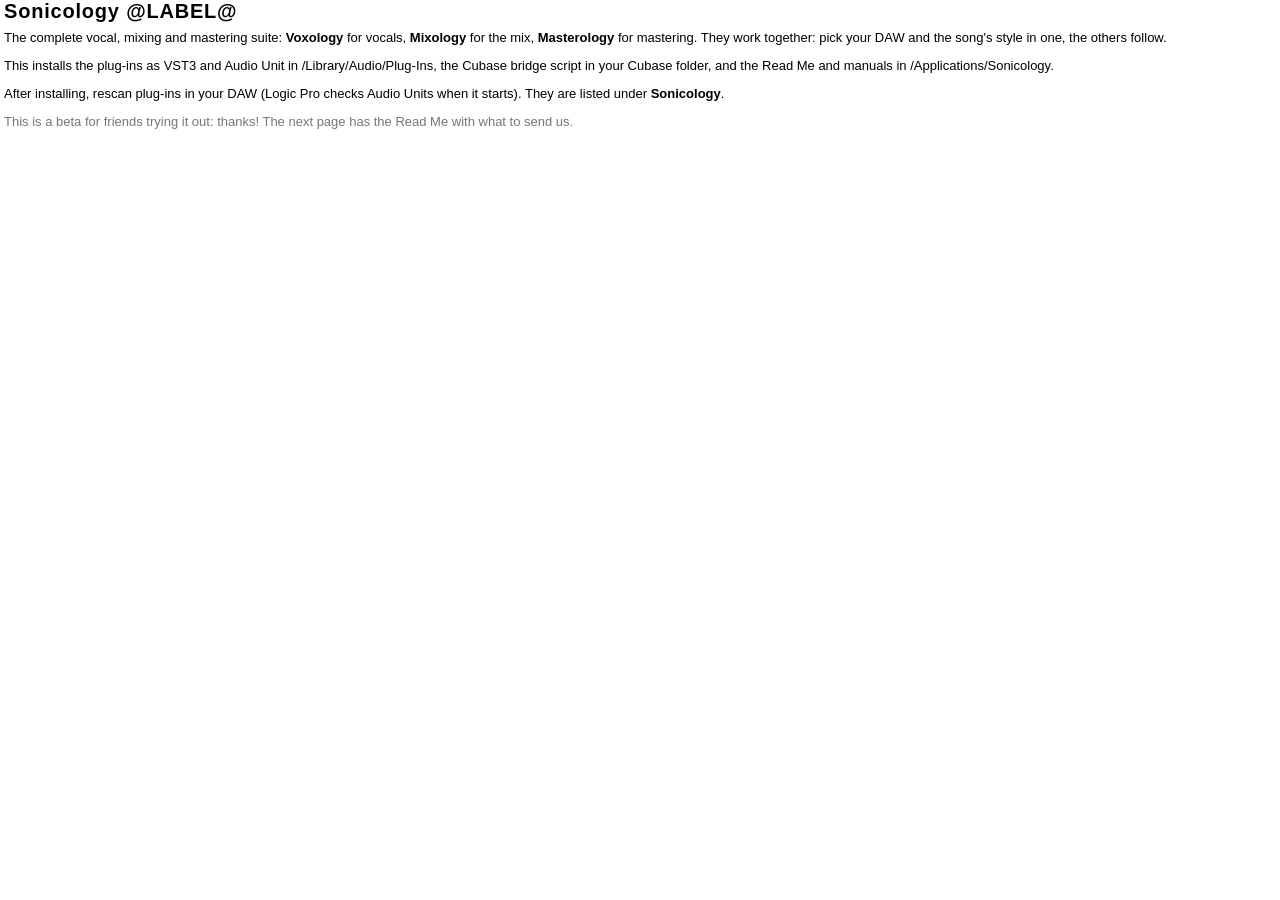
==== installer/mac/welcome.html @ d36c317e "Sonicology suite installers: one for Windows, one for macOS .github/workflows/sonicology.yml (Action" ====
<!DOCTYPE html>
<html><head><meta charset="utf-8"><style>
  body { font: 13px -apple-system, Helvetica, sans-serif; margin: 0 0 0 4px; }
  h1 { font-size: 20px; margin: 0 0 6px; letter-spacing: 0.04em; }
  p { margin: 0 0 9px; line-height: 1.45; }
  .dim { color: #777; }
</style></head><body>
<h1>Sonicology @LABEL@</h1>
<p>The complete vocal, mixing and mastering suite: <b>Voxology</b> for vocals, <b>Mixology</b> for the mix,
<b>Masterology</b> for mastering. They work together: pick your DAW and the song's style in one, the others follow.</p>
<p>This installs the plug-ins as VST3 and Audio Unit in /Library/Audio/Plug-Ins, the Cubase bridge script in your
Cubase folder, and the Read Me and manuals in /Applications/Sonicology.</p>
<p>After installing, rescan plug-ins in your DAW (Logic Pro checks Audio Units when it starts). They are listed
under <b>Sonicology</b>.</p>
<p class="dim">This is a beta for friends trying it out: thanks! The next page has the Read Me with what to send us.</p>
</body></html>
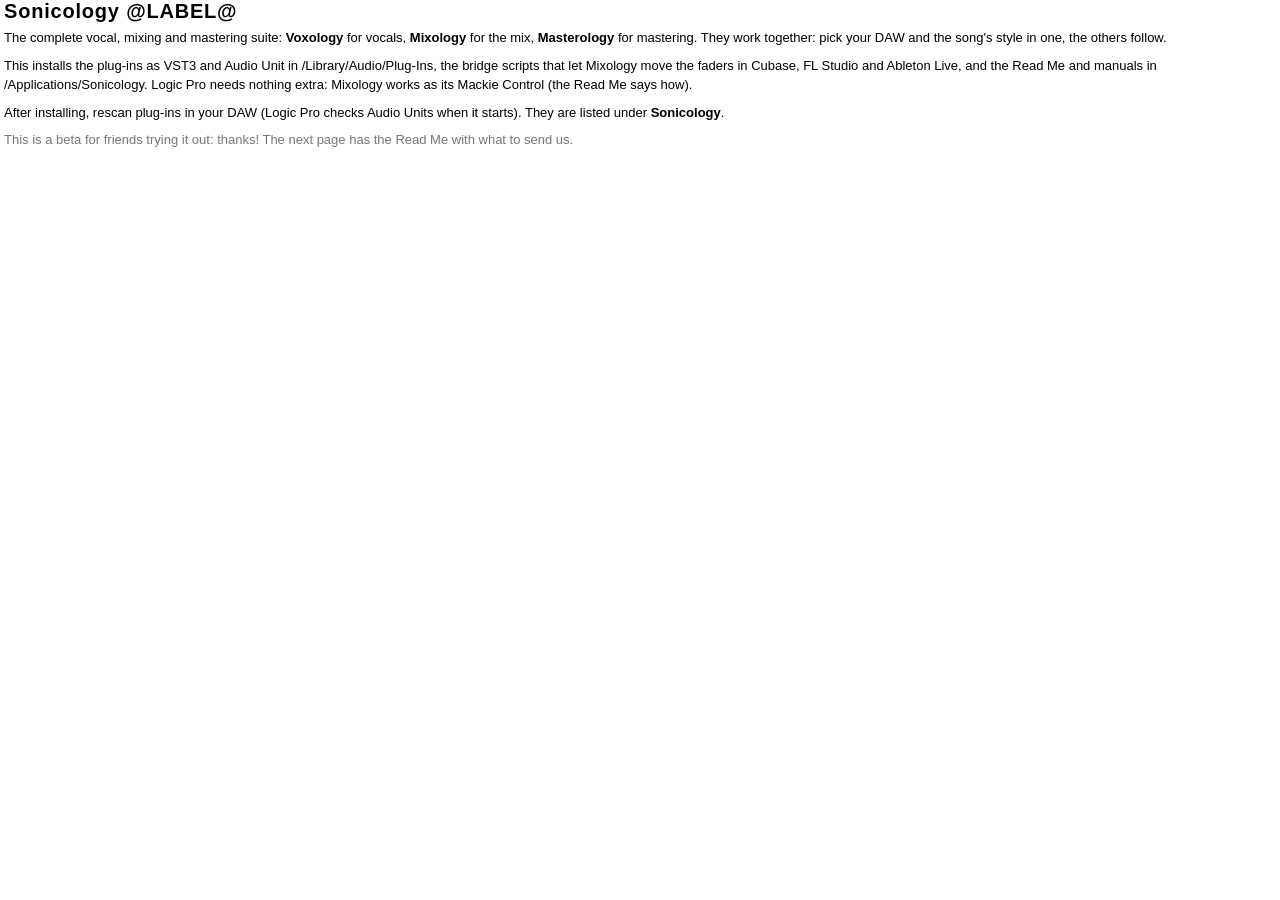
==== commit 1d9a5a2c: "Installers: the whole crown in the header, and Logic / Cakewalk explained - the small header image s" ====
--- a/installer/mac/welcome.html
+++ b/installer/mac/welcome.html
@@ -8,8 +8,9 @@
 <h1>Sonicology @LABEL@</h1>
 <p>The complete vocal, mixing and mastering suite: <b>Voxology</b> for vocals, <b>Mixology</b> for the mix,
 <b>Masterology</b> for mastering. They work together: pick your DAW and the song's style in one, the others follow.</p>
-<p>This installs the plug-ins as VST3 and Audio Unit in /Library/Audio/Plug-Ins, the Cubase bridge script in your
-Cubase folder, and the Read Me and manuals in /Applications/Sonicology.</p>
+<p>This installs the plug-ins as VST3 and Audio Unit in /Library/Audio/Plug-Ins, the bridge scripts that let
+Mixology move the faders in Cubase, FL Studio and Ableton Live, and the Read Me and manuals in /Applications/Sonicology.
+Logic Pro needs nothing extra: Mixology works as its Mackie Control (the Read Me says how).</p>
 <p>After installing, rescan plug-ins in your DAW (Logic Pro checks Audio Units when it starts). They are listed
 under <b>Sonicology</b>.</p>
 <p class="dim">This is a beta for friends trying it out: thanks! The next page has the Read Me with what to send us.</p>
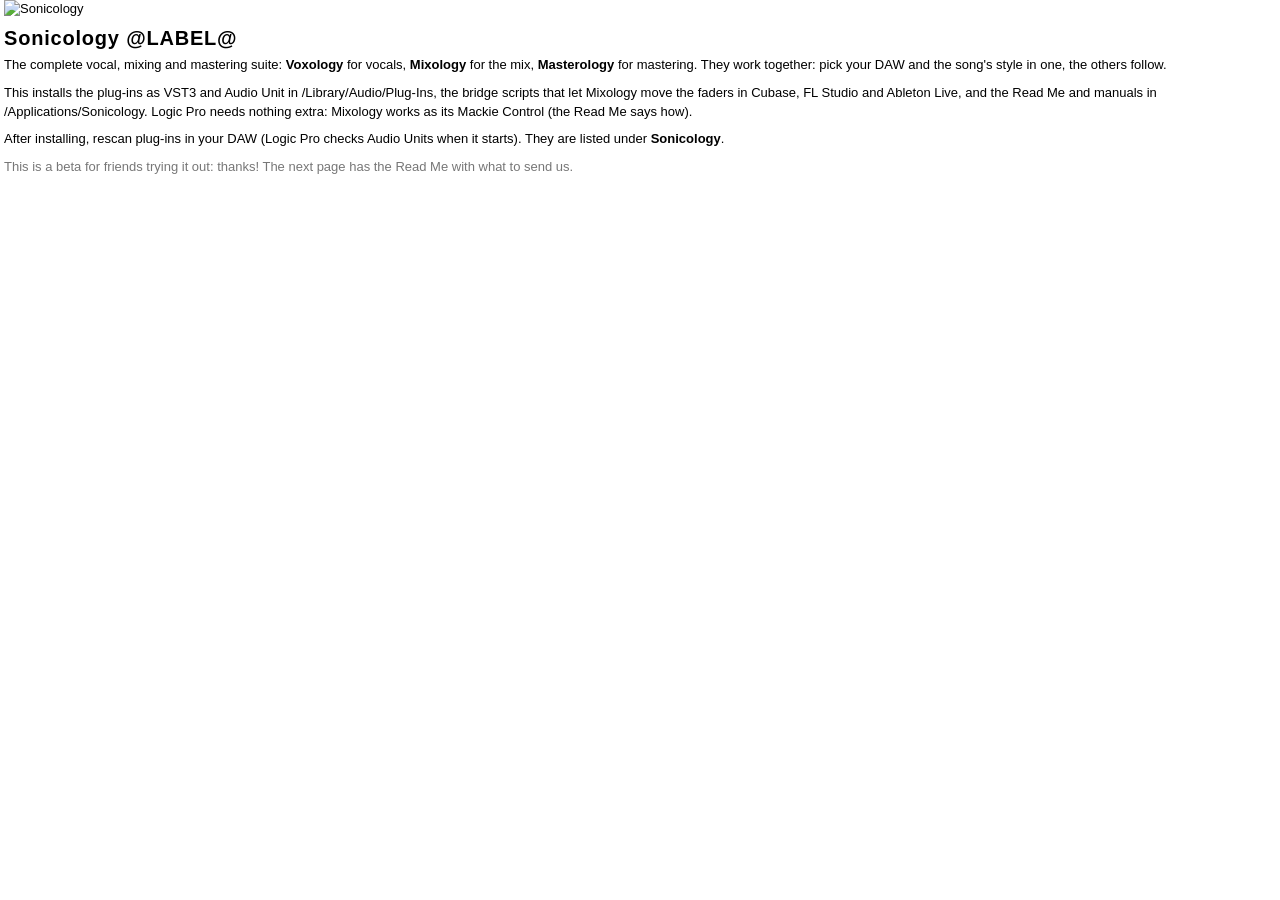
==== commit 43069856: "Installers: the whole Sonicology title in the header - Windows: the inner pages' header is dark and " ====
--- a/installer/mac/welcome.html
+++ b/installer/mac/welcome.html
@@ -5,6 +5,7 @@
   p { margin: 0 0 9px; line-height: 1.45; }
   .dim { color: #777; }
 </style></head><body>
+<p style="margin:0 0 8px"><img src="title.png" width="400" alt="Sonicology"></p>
 <h1>Sonicology @LABEL@</h1>
 <p>The complete vocal, mixing and mastering suite: <b>Voxology</b> for vocals, <b>Mixology</b> for the mix,
 <b>Masterology</b> for mastering. They work together: pick your DAW and the song's style in one, the others follow.</p>
